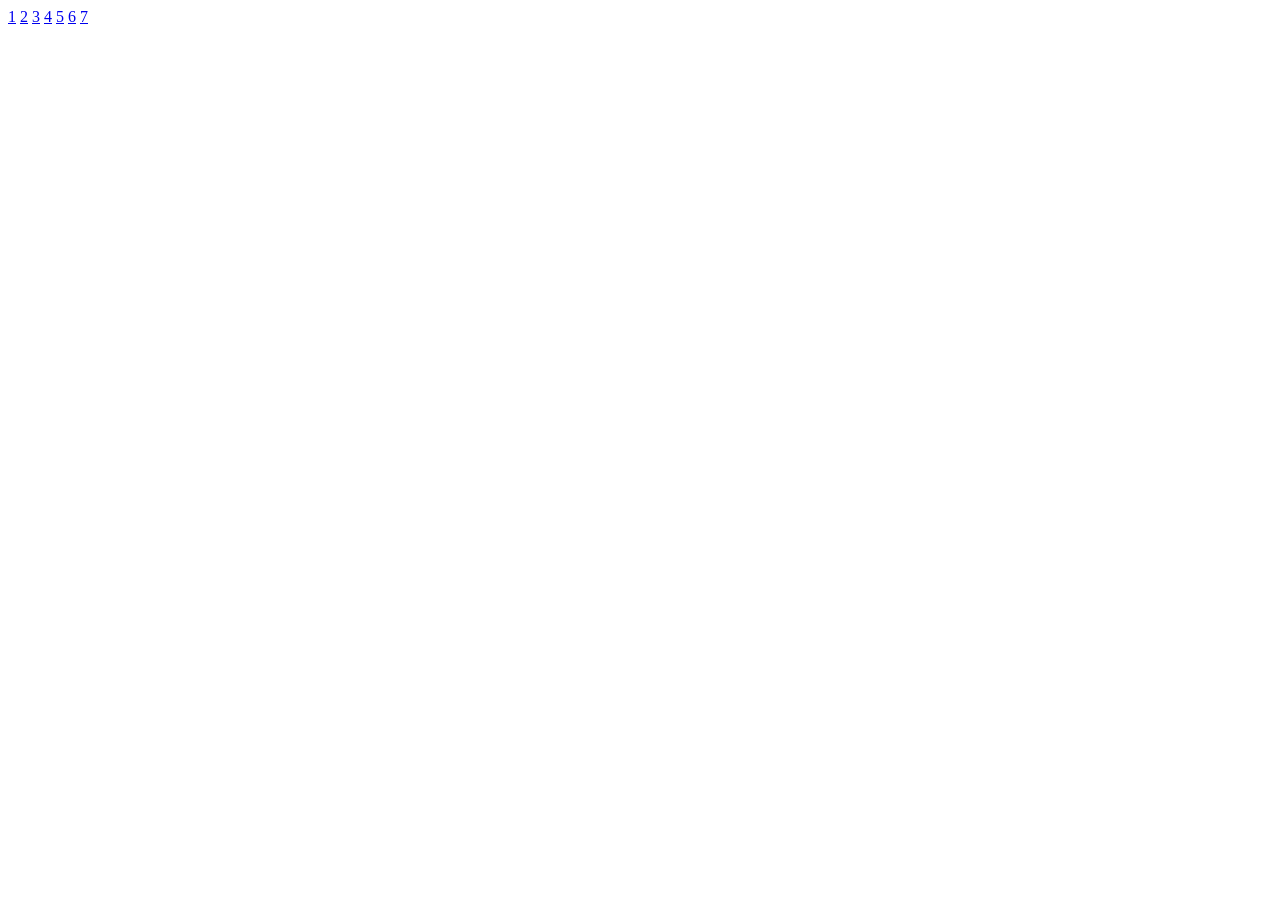
==== index.html @ e3c57d7b "update selenoid" ====
<!DOCTYPE html>
<html lang="en">
<head>
    <meta charset="UTF-8">
    <meta name="viewport" content="width=device-width, initial-scale=1.0">
    <title>Document</title>
    
</head>
<body>
    <a href="./1/index.html">1</a>
    <a href="./2/index.html">2</a>
    <a href="./3/index.html">3</a>
    <a href="./4/index.html">4</a>
    <a href="./5/stylování CSS.html">5</a>
    <a href="./6/index.html">6</a>
    <a href="./7/index.html">7</a>
</body>
</html>
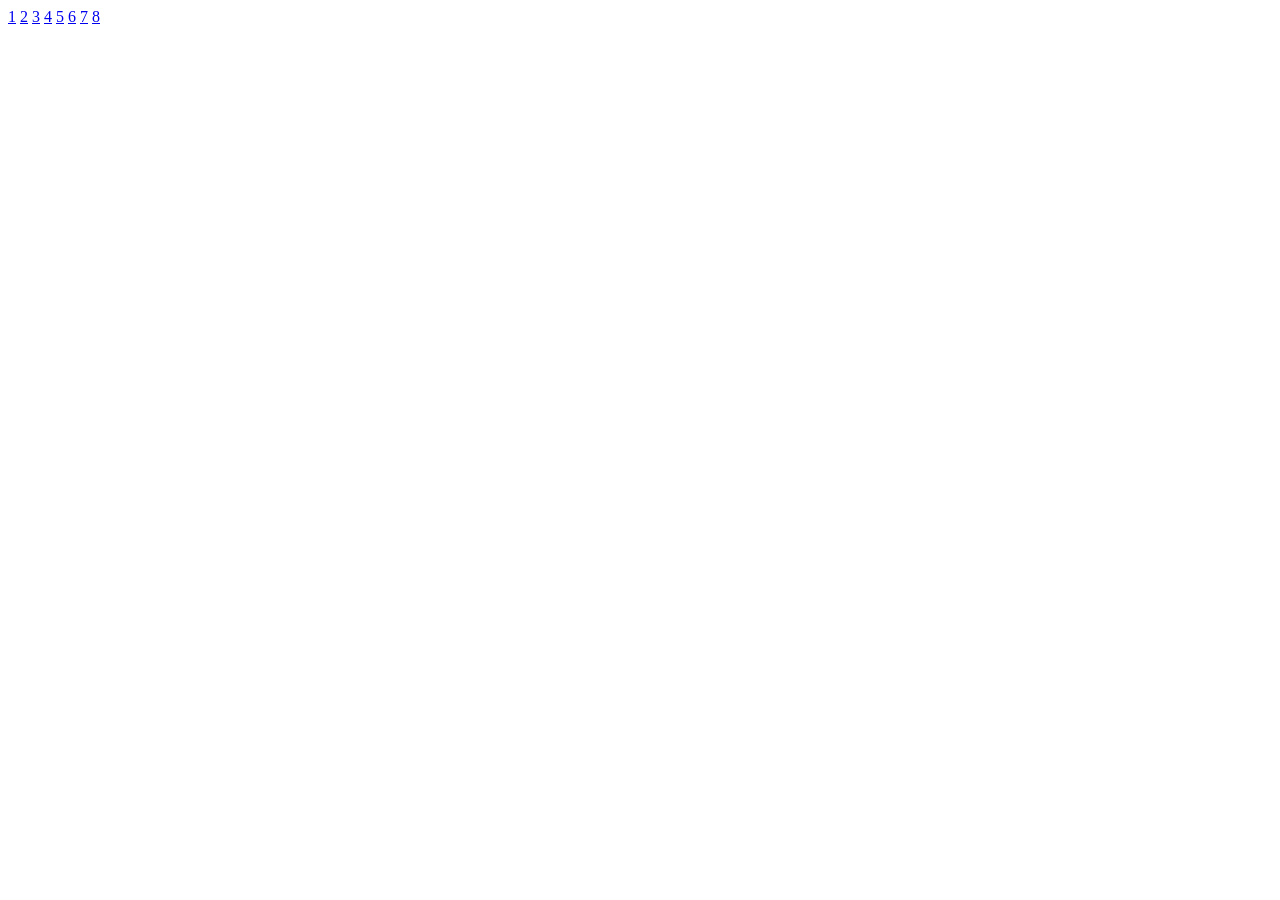
==== commit 6ba148cd: "Update index.html" ====
--- a/index.html
+++ b/index.html
@@ -14,5 +14,6 @@
     <a href="./5/stylování CSS.html">5</a>
     <a href="./6/index.html">6</a>
     <a href="./7/index.html">7</a>
+    <a href="./8/index.html">8</a>
 </body>
 </html>
